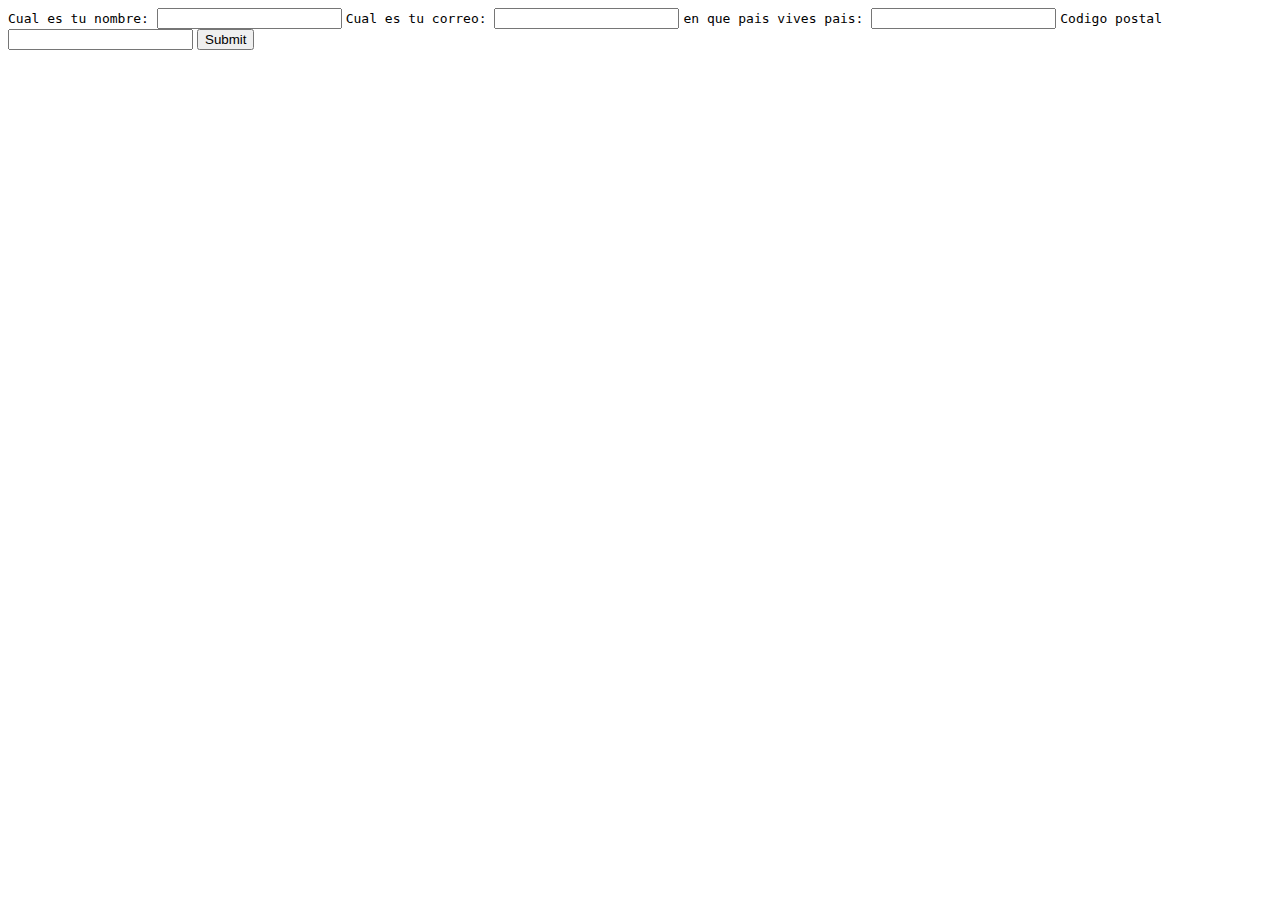
==== cursoDefinitivoHtmlCss/ClaseCalendarios/index.html @ ee6b182d "etiqueta form e input" ====
<!DOCTYPE html>
<html lang="en">
<head>
    <meta charset="UTF-8">
    <meta http-equiv="X-UA-Compatible" content="IE=edge">
    <meta name="viewport" content="width=device-width, initial-scale=1.0">
    <title>Calendario</title>
</head>
<body>
    <main>
        <form action="">
            <label for="nombre">
                <samp>Cual es tu nombre: </samp>
                <input type="text" name="nombre" id="nombre" autocomplete="name" required/>
            </label>
            <label for="correo">
                <samp>Cual es tu correo: </samp>
                <input type="email" name="correo" id="correo" autocomplete="email" required/>
            </label>
            <label for="pais">
                <samp>en que pais vives pais: </samp>
                <input type="text" name="pais" id="pais" autocomplete="country" required/>
            </label>
            <label for="cp">
                <samp>Codigo postal</samp>
                <input type="number" name="cp" id="cp" autocomplete="postal-code" required/>
            </label>
            <input type="submit">
        </form>
    </main>
    <!-- <form action="">
        <label for="calendario">
            <samp>Calendario</samp>
            <input type="datetime-local" id="calendario" name="calendario">
        </label>
        <input type="submit">
    </form> -->
    <!-- <form action="">
        <label for="hora">
            <span>Hora: </span>
            <input type="time" id="hora" name="hora" />
        </label>
        <label for="dia">
            <span>dia: </span>
            <input type="date" id="dia" name="dia" />
        </label>
        <label for="semana">
            <span>Semana: </span>
            <input type="week" id="semana" name="semana" />
        </label>
        <label for="mes">
            <span>Mes: </span>
            <input type="month" id="mes" name="mes" />
        </label>
        <input type="submit">
    </form> -->
    <!-- <section>
        <form action="">
            <label for="nombre">
                <span>Cual es tu nombre: </span>
                <input type="text" id="nombre" placeholder="tu nombre"/>
            </label>
            <label for="inicio-platzi">
                <span>Que dia comenzaste en platzi: </span>
                <input type="date" id="inicio-platzi"/>
            </label>
            <label for="horario">
                <span>En que horario estudias: </span>
                <input type="time" id="horario"/>
            </label>
        </form>
    </section> -->
</body>
</html>
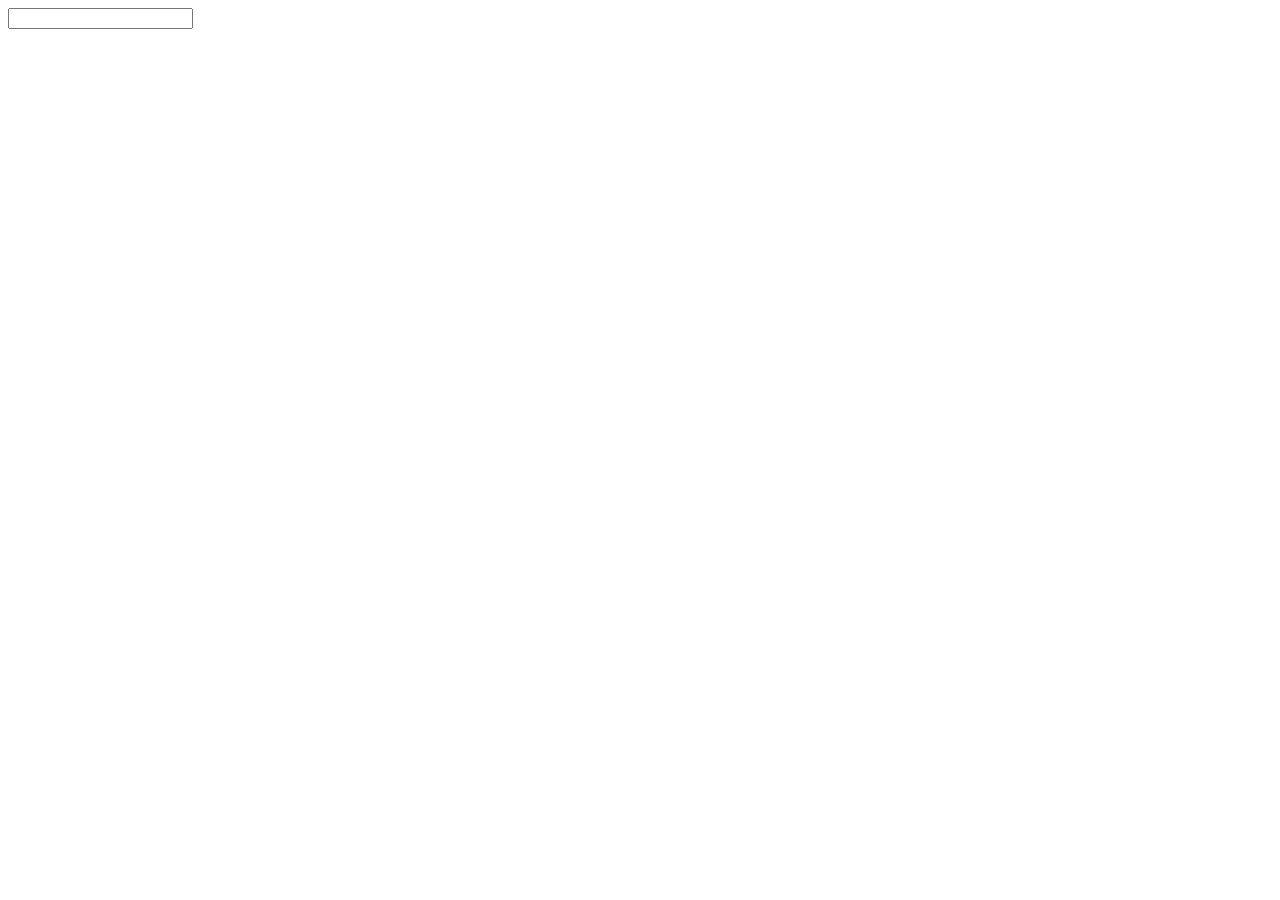
==== commit 8e082b5e: "selects" ====
--- a/cursoDefinitivoHtmlCss/ClaseCalendarios/index.html
+++ b/cursoDefinitivoHtmlCss/ClaseCalendarios/index.html
@@ -8,7 +8,20 @@
 </head>
 <body>
     <main>
-        <form action="">
+        <input list="cursos">
+        <datalist id="cursos">
+            <option value="JavaScript"></option>
+            <option value="HTML5"></option>
+            <option value="CSS3"></option>
+            <option value="WebStandars"></option>
+        </datalist>
+        <!-- <select name="cursos" id="">
+            <option value="JavaScript">JavaScript </option>
+            <option value="HTML5">HTML5</option>
+            <option value="CSS3">CSS3</option>
+            <option value="WebStandars">Web standars</option>
+        </select> -->
+        <!-- <form action="">
             <label for="nombre">
                 <samp>Cual es tu nombre: </samp>
                 <input type="text" name="nombre" id="nombre" autocomplete="name" required/>
@@ -26,7 +39,7 @@
                 <input type="number" name="cp" id="cp" autocomplete="postal-code" required/>
             </label>
             <input type="submit">
-        </form>
+        </form> -->
     </main>
     <!-- <form action="">
         <label for="calendario">
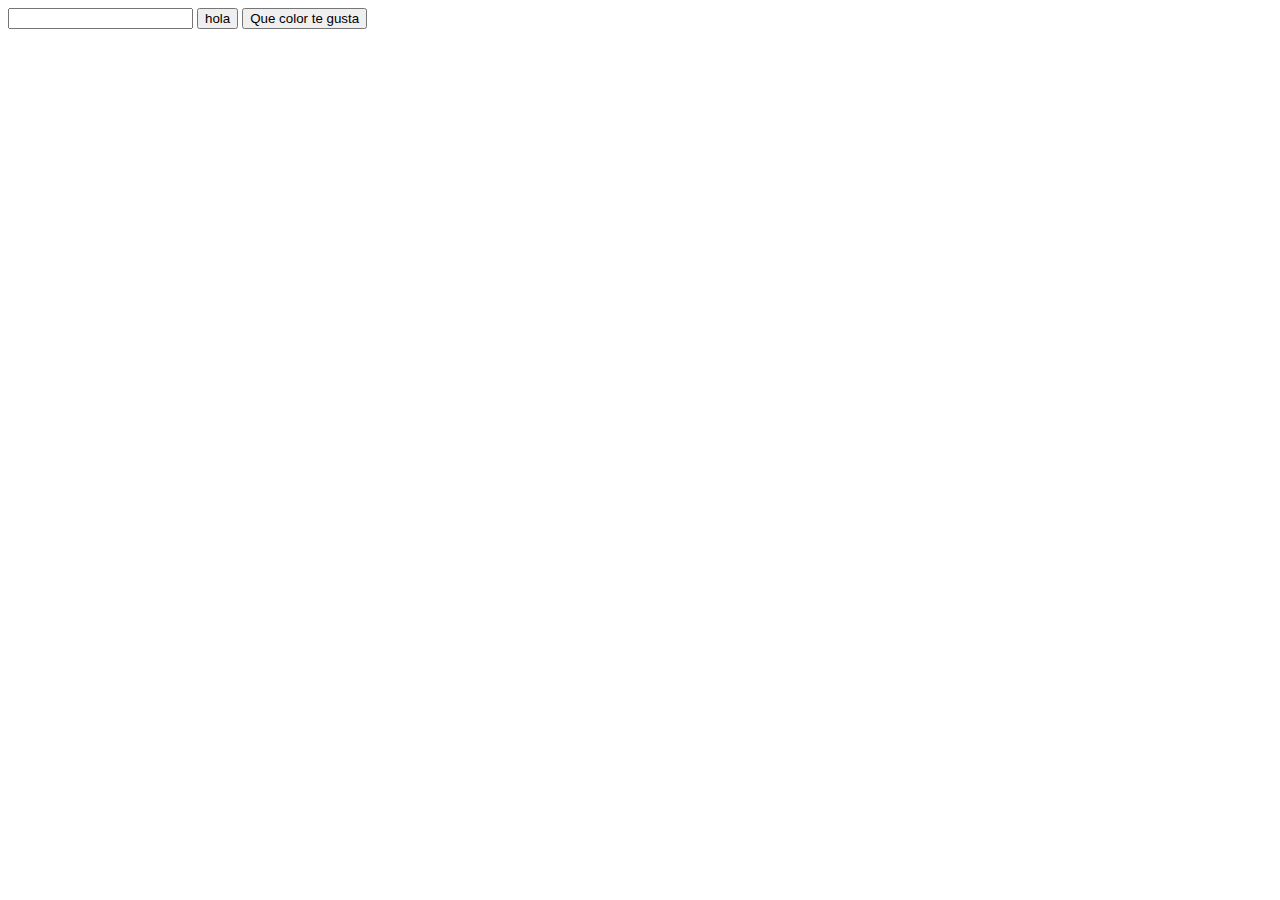
==== commit 71a38c88: "diferentes botones" ====
--- a/cursoDefinitivoHtmlCss/ClaseCalendarios/index.html
+++ b/cursoDefinitivoHtmlCss/ClaseCalendarios/index.html
@@ -14,74 +14,9 @@
             <option value="HTML5"></option>
             <option value="CSS3"></option>
             <option value="WebStandars"></option>
-        </datalist>
-        <!-- <select name="cursos" id="">
-            <option value="JavaScript">JavaScript </option>
-            <option value="HTML5">HTML5</option>
-            <option value="CSS3">CSS3</option>
-            <option value="WebStandars">Web standars</option>
-        </select> -->
-        <!-- <form action="">
-            <label for="nombre">
-                <samp>Cual es tu nombre: </samp>
-                <input type="text" name="nombre" id="nombre" autocomplete="name" required/>
-            </label>
-            <label for="correo">
-                <samp>Cual es tu correo: </samp>
-                <input type="email" name="correo" id="correo" autocomplete="email" required/>
-            </label>
-            <label for="pais">
-                <samp>en que pais vives pais: </samp>
-                <input type="text" name="pais" id="pais" autocomplete="country" required/>
-            </label>
-            <label for="cp">
-                <samp>Codigo postal</samp>
-                <input type="number" name="cp" id="cp" autocomplete="postal-code" required/>
-            </label>
-            <input type="submit">
-        </form> -->
+        </datalist>   
+        <input type="submit" value="hola">
+        <button type="submit">Que color te gusta</button>
     </main>
-    <!-- <form action="">
-        <label for="calendario">
-            <samp>Calendario</samp>
-            <input type="datetime-local" id="calendario" name="calendario">
-        </label>
-        <input type="submit">
-    </form> -->
-    <!-- <form action="">
-        <label for="hora">
-            <span>Hora: </span>
-            <input type="time" id="hora" name="hora" />
-        </label>
-        <label for="dia">
-            <span>dia: </span>
-            <input type="date" id="dia" name="dia" />
-        </label>
-        <label for="semana">
-            <span>Semana: </span>
-            <input type="week" id="semana" name="semana" />
-        </label>
-        <label for="mes">
-            <span>Mes: </span>
-            <input type="month" id="mes" name="mes" />
-        </label>
-        <input type="submit">
-    </form> -->
-    <!-- <section>
-        <form action="">
-            <label for="nombre">
-                <span>Cual es tu nombre: </span>
-                <input type="text" id="nombre" placeholder="tu nombre"/>
-            </label>
-            <label for="inicio-platzi">
-                <span>Que dia comenzaste en platzi: </span>
-                <input type="date" id="inicio-platzi"/>
-            </label>
-            <label for="horario">
-                <span>En que horario estudias: </span>
-                <input type="time" id="horario"/>
-            </label>
-        </form>
-    </section> -->
 </body>
 </html>